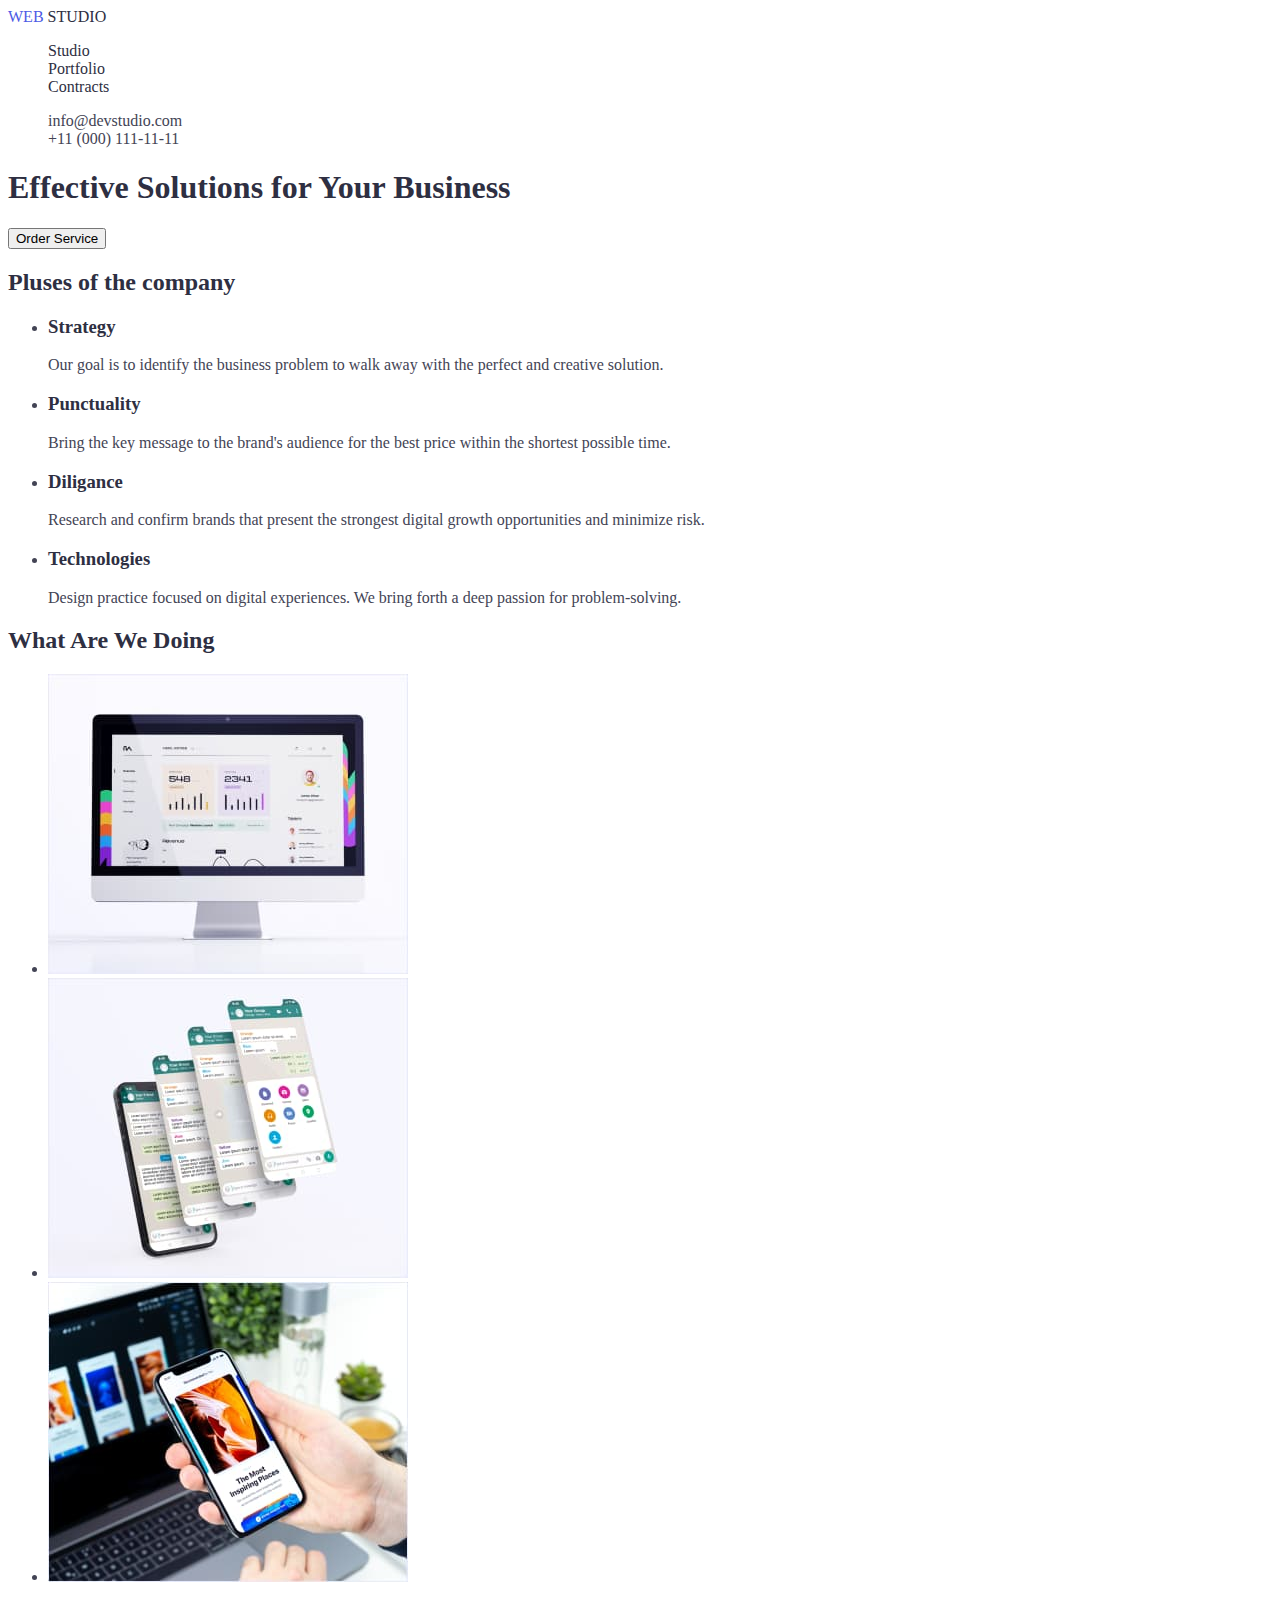
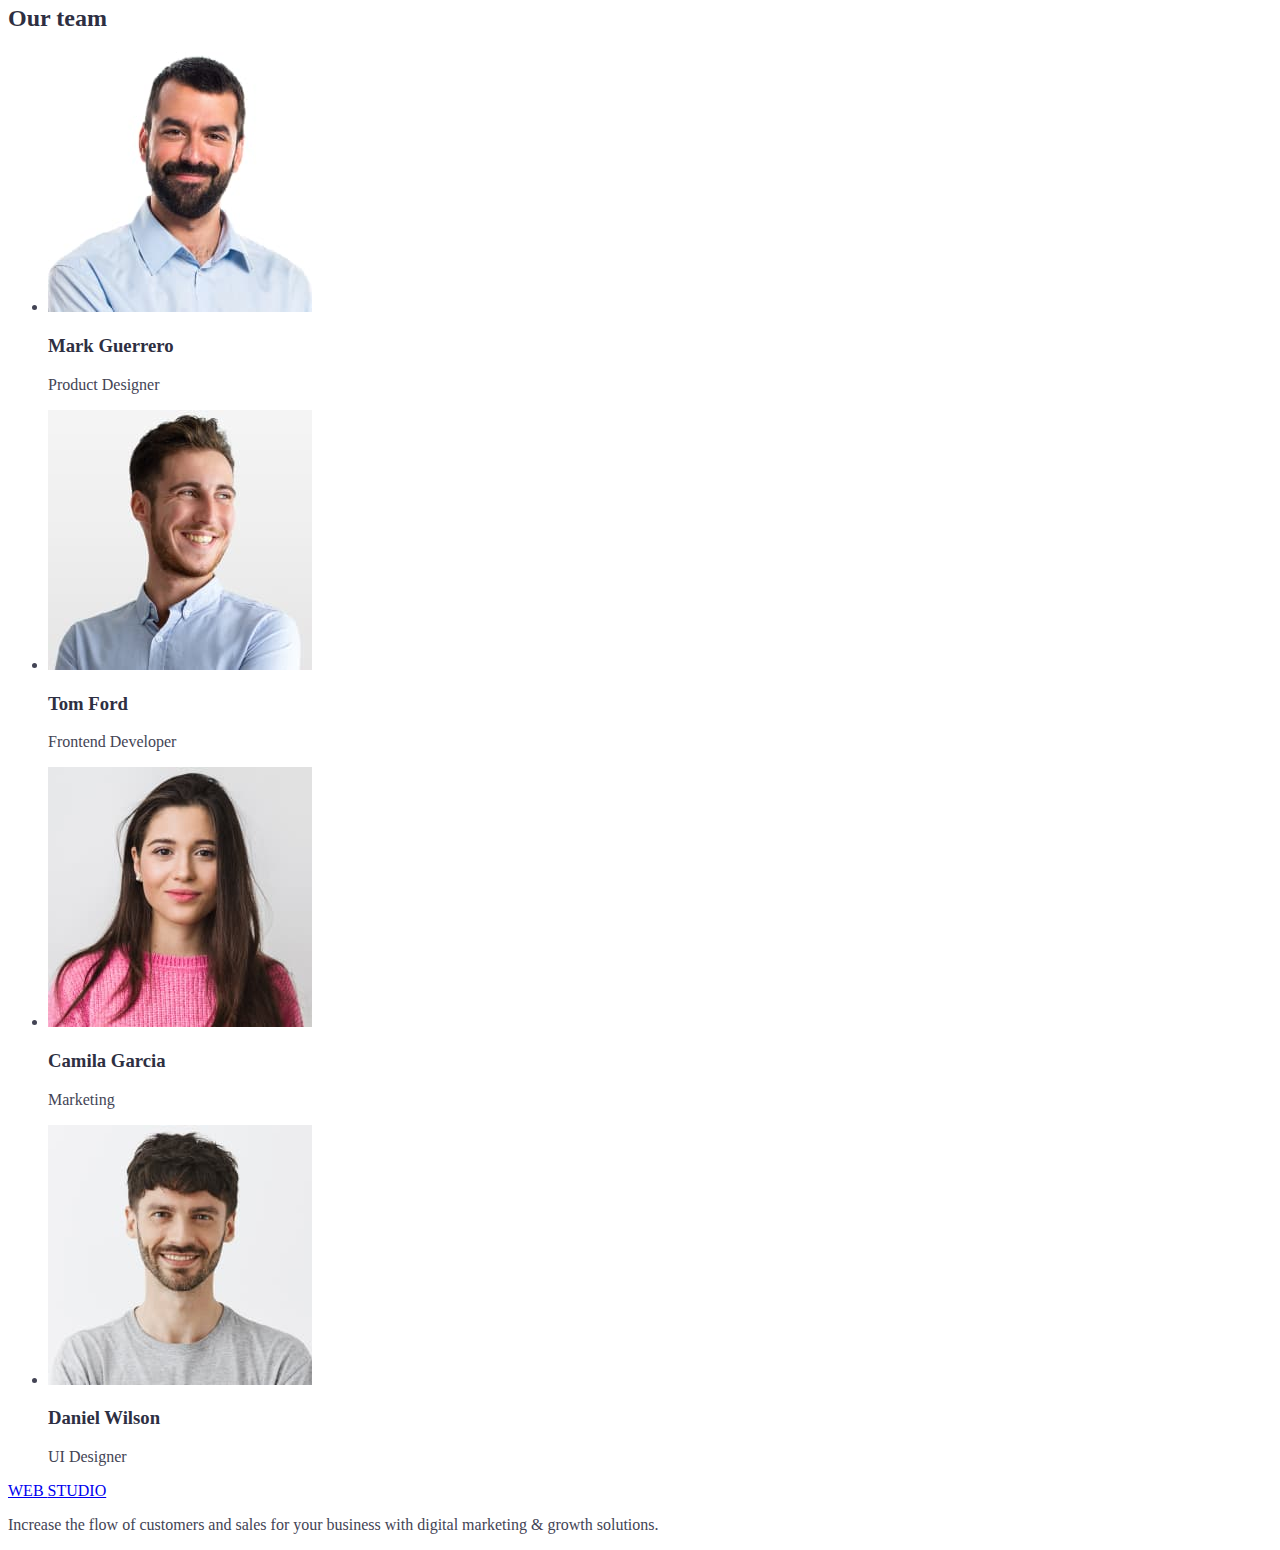
==== index.html @ 24e3e2a7 "first-save" ====
<!DOCTYPE html>
<html lang="en">
  <head>
    <meta charset="UTF-8" />
    <meta http-equiv="X-UA-Compatible" content="IE=edge"/>
    <meta name="viewport" content="width=device-width, initial-scale=1.0"/>
    <title>Document</title>
    <link rel="stylesheet" href="./css/style.css">
  </head>
  <body>
    <header>
      <a href="/" class="logo"> <span class="first-logo"> WEB </span> STUDIO </a>
      <nav>
        <ul class="nav-page list">
          <li><a href="" class="nav-page link">Studio</a></li>
          <li><a href="" class="nav-page link">Portfolio</a></li>
          <li><a href="" class="nav-page link">Contracts</a></li>
        </ul>
      </nav>
      <ul class="adress-nav list">
        <li><a class="adress-nav link" href="mailto:info@devstudio.com">info@devstudio.com</a></li>
        <li><a class="adress-nav link" href="tel:+110001111111">+11 (000) 111-11-11</a></li>
      </ul>
    </header>
    <main>
      <section>
        <h1>Effective Solutions for Your Business</h1>
        <button type="button">Order Service</button>
      </section>
      <section>
        <h2>Pluses of the company</h2>
        <ul class="features">
          <li>
            <h3>Strategy</h3>
            <p>
              Our goal is to identify the business problem to walk away with the
              perfect and creative solution.
            </p>
          </li>
          <li>
            <h3>Punctuality</h3>
            <p>
              Bring the key message to the brand's audience for the best price
              within the shortest possible time.
            </p>
          </li>
          <li>
            <h3>Diligance</h3>
            <p>
              Research and confirm brands that present the strongest digital
              growth opportunities and minimize risk.
            </p>
          </li>
          <li>
            <h3>Technologies</h3>
            <p>
              Design practice focused on digital experiences. We bring forth a
              deep passion for problem-solving.
            </p>
          </li>
        </ul>
      </section>

      <section>
        <h2>What Are We Doing</h2>
        <ul>
          <li><img src="./img/Rectangle71.jpg" alt="desktop" width="360"/></li>
          <li><img src="./img/Rectangle72.jpg" alt="phone" width="360"/></li>
          <li><img src="./img/Rectangle73.jpg" alt="phone" width="360"/></li>
        </ul>
      </section>

      <section>
        <h2>Our team</h2>
        <ul>
          <li>
            <img src="./img/img1.jpg" alt="co-worker" width="264"/>
            <h3>Mark Guerrero</h3>
            <p>Product Designer</p>
          </li>
          <li>
            <img src="./img/img2.jpg" alt="co-worker" width="264"/>
            <h3>Tom Ford</h3>
            <p>Frontend Developer</p>
          </li>
          <li>
            <img src="./img/img3.jpg" alt="co-worker" width="264"/>
            <h3>Camila Garcia</h3>
            <p>Marketing</p>
          </li>
          <li>
            <img src="./img/img4.jpg" alt="co-worker" width="264"/>
            <h3>Daniel Wilson</h3>
            <p>UI Designer</p>
          </li>
        </ul>
      </section>
    </main>
    <footer>
      <a href="/"> <span> WEB </span> STUDIO </a>
      <p>
        Increase the flow of customers and sales for your business with digital
        marketing & growth solutions.
      </p>
    </footer>
  </body>
</html>
---- css/style.css ----
:root{
    --headers-color: #2E2F42 ;
    --text-color: #434455;
}
/*the main color of headers #2E2F42 */
/* the main color of text #434455*/

/*main*/
h1,h2,h3,h4,h5,h6{
    color: var(--headers-color) ;
}

body{
    color: var(--text-color);
}
.list{
    list-style: none;
}
/*logotype*/
.logo{
    color: var(--headers-color);
    text-decoration: none;
}
.first-logo{
    color: #4D5AE5;
}

/* page navigation*/
.nav-page {
    color: #2E2F42;
    text-decoration: none;
}

.nav-page .link:hover, 
.nav-page .link:focus{
    color: #4D5AE5;
}

.adress-nav .link{
    color: #434455;
    text-decoration: none;

}
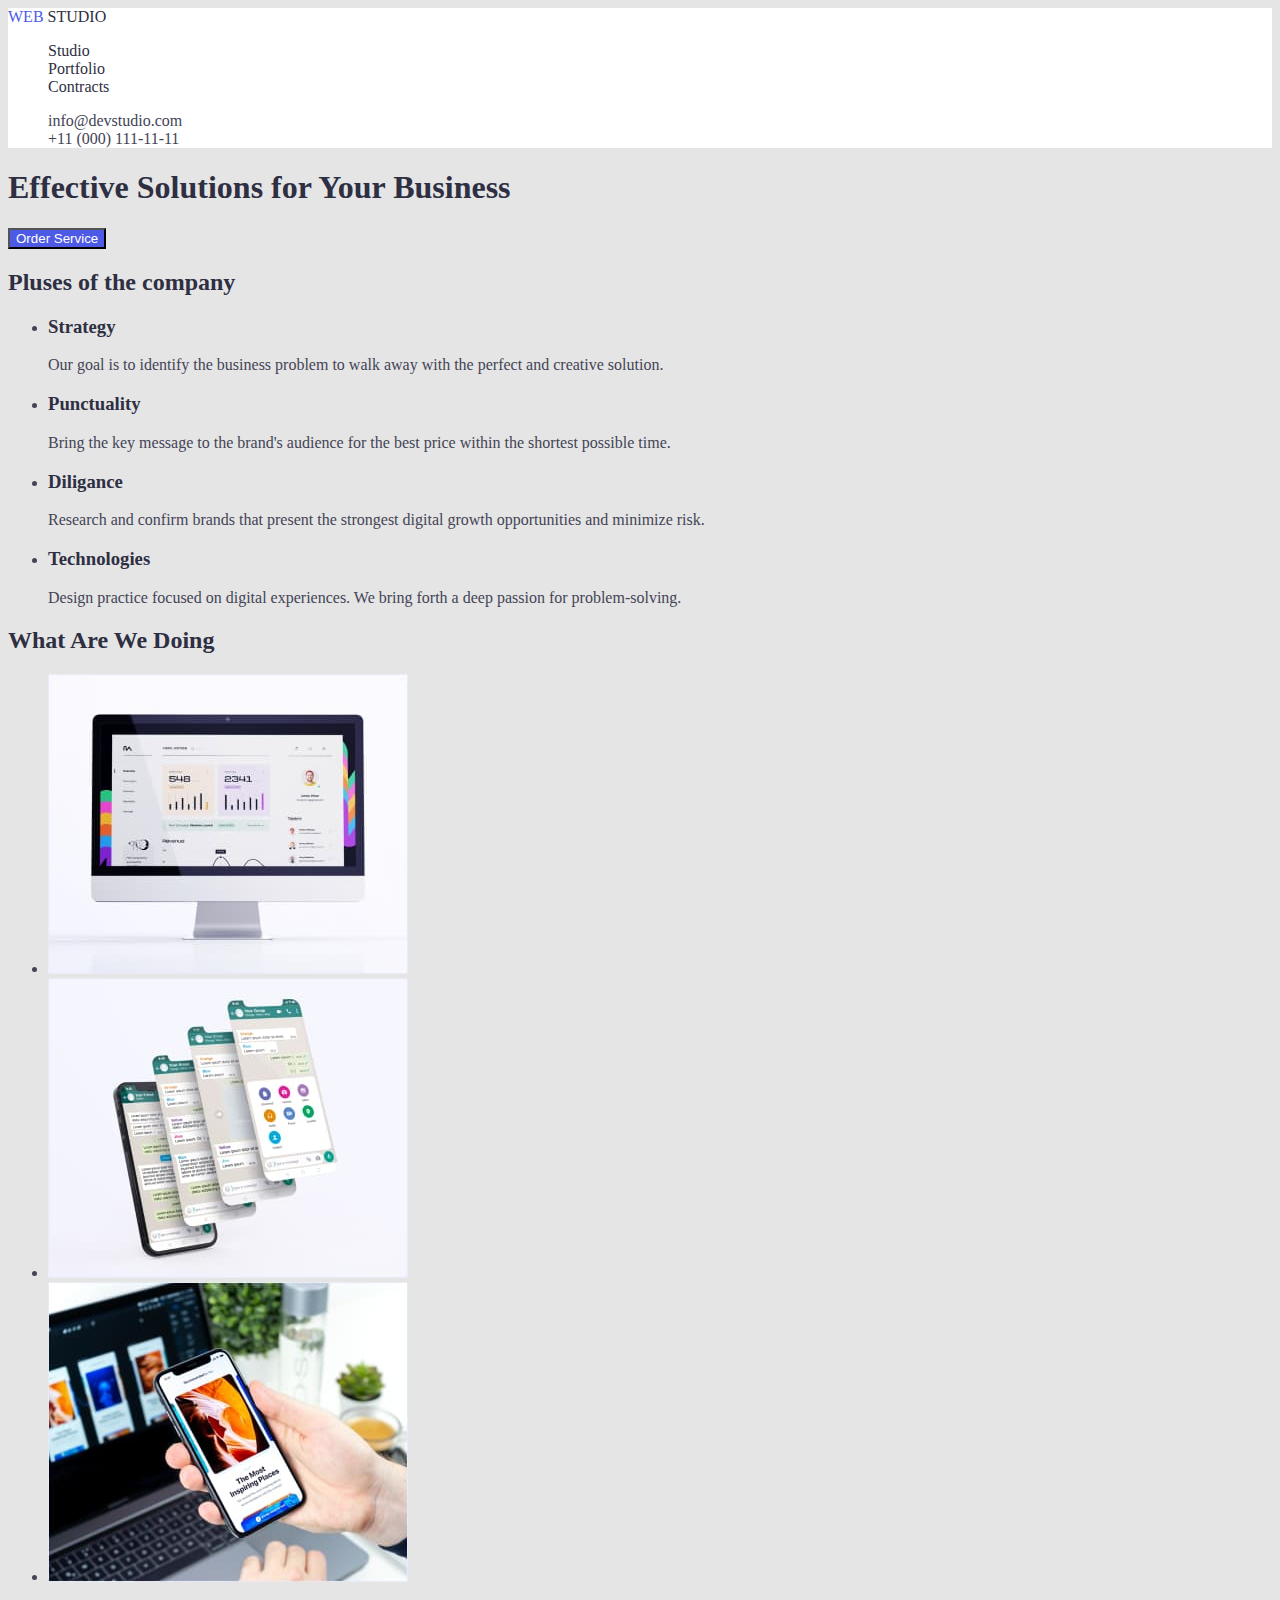
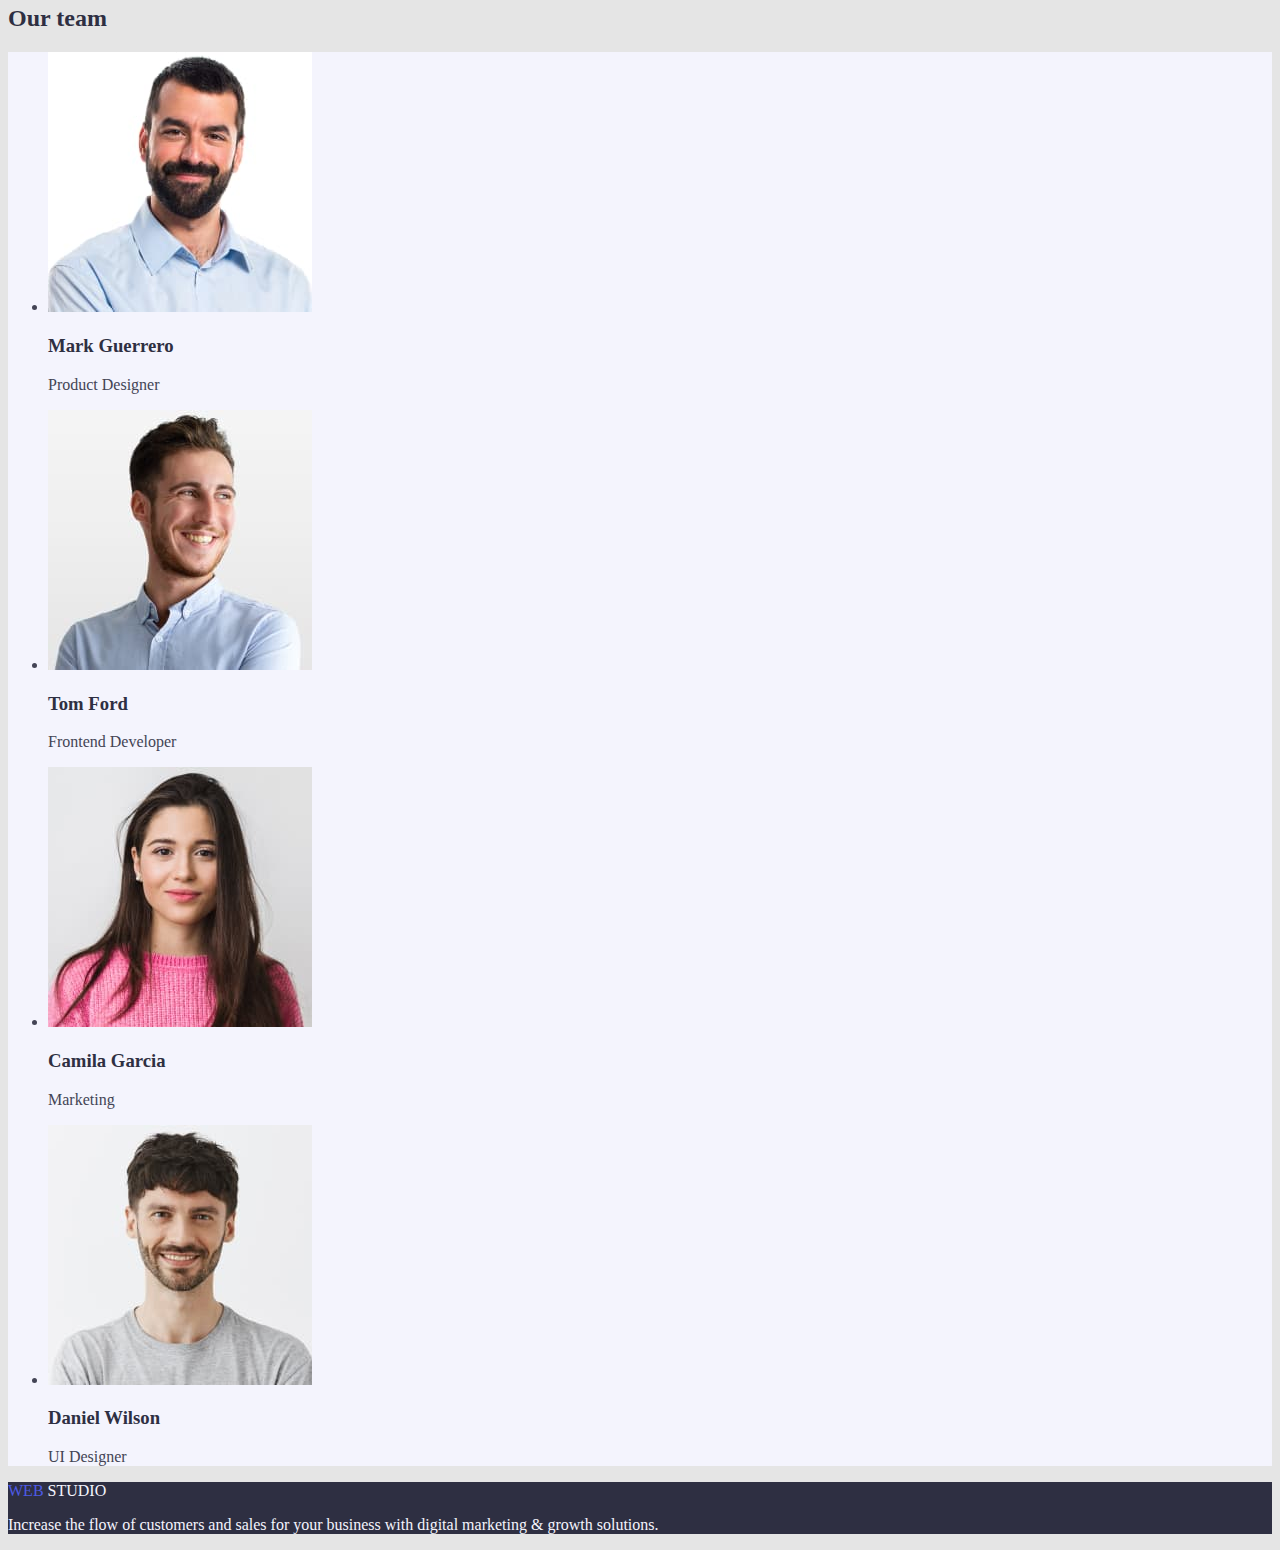
==== commit 42091ad7: "second-save" ====
--- a/index.html
+++ b/index.html
@@ -8,12 +8,12 @@
     <link rel="stylesheet" href="./css/style.css">
   </head>
   <body>
-    <header>
+    <header class="hero">
       <a href="/" class="logo"> <span class="first-logo"> WEB </span> STUDIO </a>
       <nav>
         <ul class="nav-page list">
           <li><a href="" class="nav-page link">Studio</a></li>
-          <li><a href="" class="nav-page link">Portfolio</a></li>
+          <li><a href="./portfolio.html" class="nav-page link">Portfolio</a></li>
           <li><a href="" class="nav-page link">Contracts</a></li>
         </ul>
       </nav>
@@ -25,11 +25,11 @@
     <main>
       <section>
         <h1>Effective Solutions for Your Business</h1>
-        <button type="button">Order Service</button>
+        <button type="button" class="button">Order Service</button>
       </section>
-      <section>
+      <section class="feature">
         <h2>Pluses of the company</h2>
-        <ul class="features">
+        <ul class="features-list">
           <li>
             <h3>Strategy</h3>
             <p>
@@ -61,9 +61,9 @@
         </ul>
       </section>
 
-      <section>
+      <section class="company">
         <h2>What Are We Doing</h2>
-        <ul>
+        <ul class="company-list">
           <li><img src="./img/Rectangle71.jpg" alt="desktop" width="360"/></li>
           <li><img src="./img/Rectangle72.jpg" alt="phone" width="360"/></li>
           <li><img src="./img/Rectangle73.jpg" alt="phone" width="360"/></li>
@@ -72,32 +72,32 @@
 
       <section>
         <h2>Our team</h2>
-        <ul>
+        <ul class="workers">
           <li>
             <img src="./img/img1.jpg" alt="co-worker" width="264"/>
-            <h3>Mark Guerrero</h3>
+            <h3 class="workers-name">Mark Guerrero</h3>
             <p>Product Designer</p>
           </li>
           <li>
             <img src="./img/img2.jpg" alt="co-worker" width="264"/>
-            <h3>Tom Ford</h3>
+            <h3 class="workers-name">Tom Ford</h3>
             <p>Frontend Developer</p>
           </li>
           <li>
             <img src="./img/img3.jpg" alt="co-worker" width="264"/>
-            <h3>Camila Garcia</h3>
+            <h3 class="workers-name">Camila Garcia</h3>
             <p>Marketing</p>
           </li>
           <li>
             <img src="./img/img4.jpg" alt="co-worker" width="264"/>
-            <h3>Daniel Wilson</h3>
+            <h3 class="workers-name">Daniel Wilson</h3>
             <p>UI Designer</p>
           </li>
         </ul>
       </section>
     </main>
-    <footer>
-      <a href="/"> <span> WEB </span> STUDIO </a>
+    <footer class="end">
+      <a href="/" class="end logo"> <span class="first-logo"> WEB </span> STUDIO </a>
       <p>
         Increase the flow of customers and sales for your business with digital
         marketing & growth solutions.
--- a/css/style.css
+++ b/css/style.css
@@ -12,17 +12,26 @@
 
 body{
     color: var(--text-color);
+    background-color:#E5E5E5;
 }
 .list{
     list-style: none;
 }
 /*logotype*/
+.hero{
+    background-color: #FFFFFF;
+}
 .logo{
     color: var(--headers-color);
     text-decoration: none;
 }
 .first-logo{
     color: #4D5AE5;
+}
+/*under header section*/
+.button{
+    color: #FFFFFF;
+    background-color: #4D5AE5;
 }
 
 /* page navigation*/
@@ -40,4 +49,26 @@
     color: #434455;
     text-decoration: none;
 
+}
+/*Features*/
+.feature{
+    background-color: #E5E5E5;
+}
+
+/*What are we doing*/
+.company{
+    background-color: #E5E5E5;
+
+}
+/*Workers*/
+.workers{
+background-color: #F4F4FD;
+}
+/* Footer*/
+.end .logo{
+    color:#F4F4FD;
+}
+.end{
+    color: #F4F4FD;
+    background-color:#2E2F42;
 }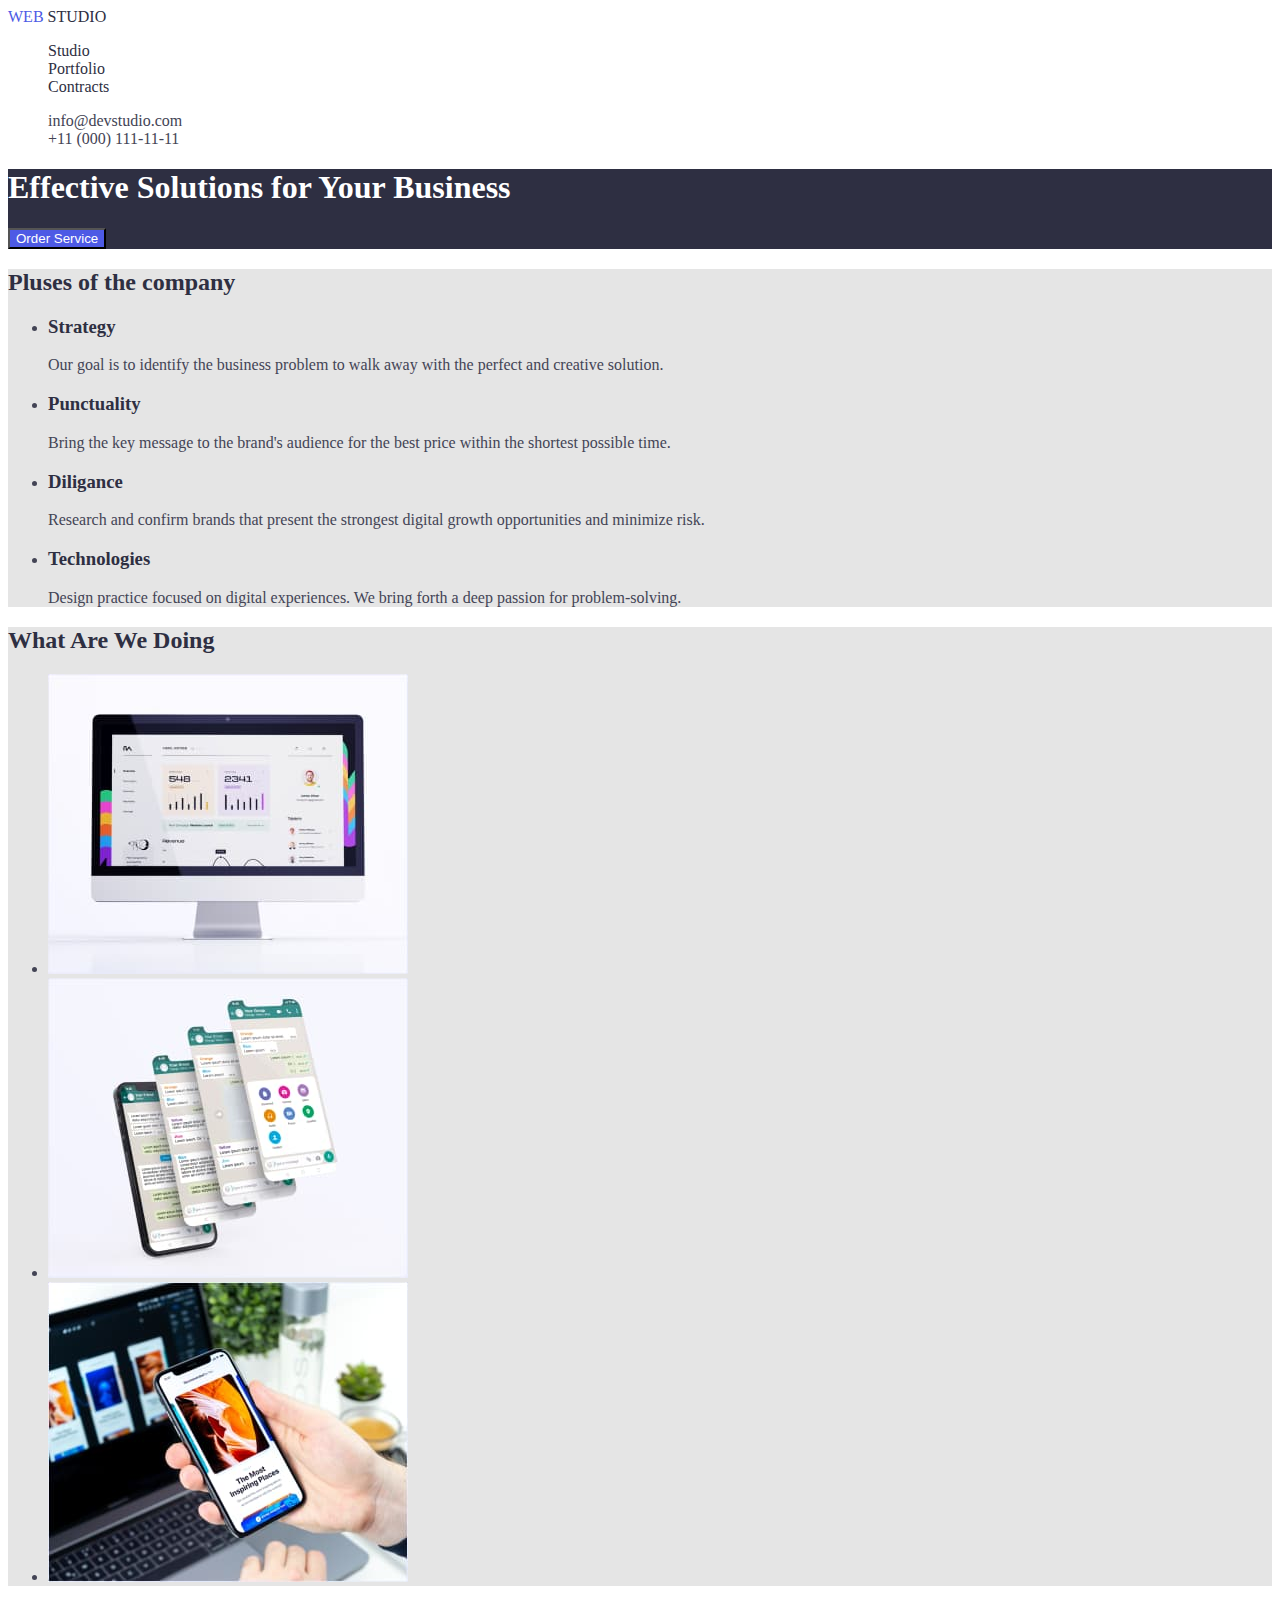
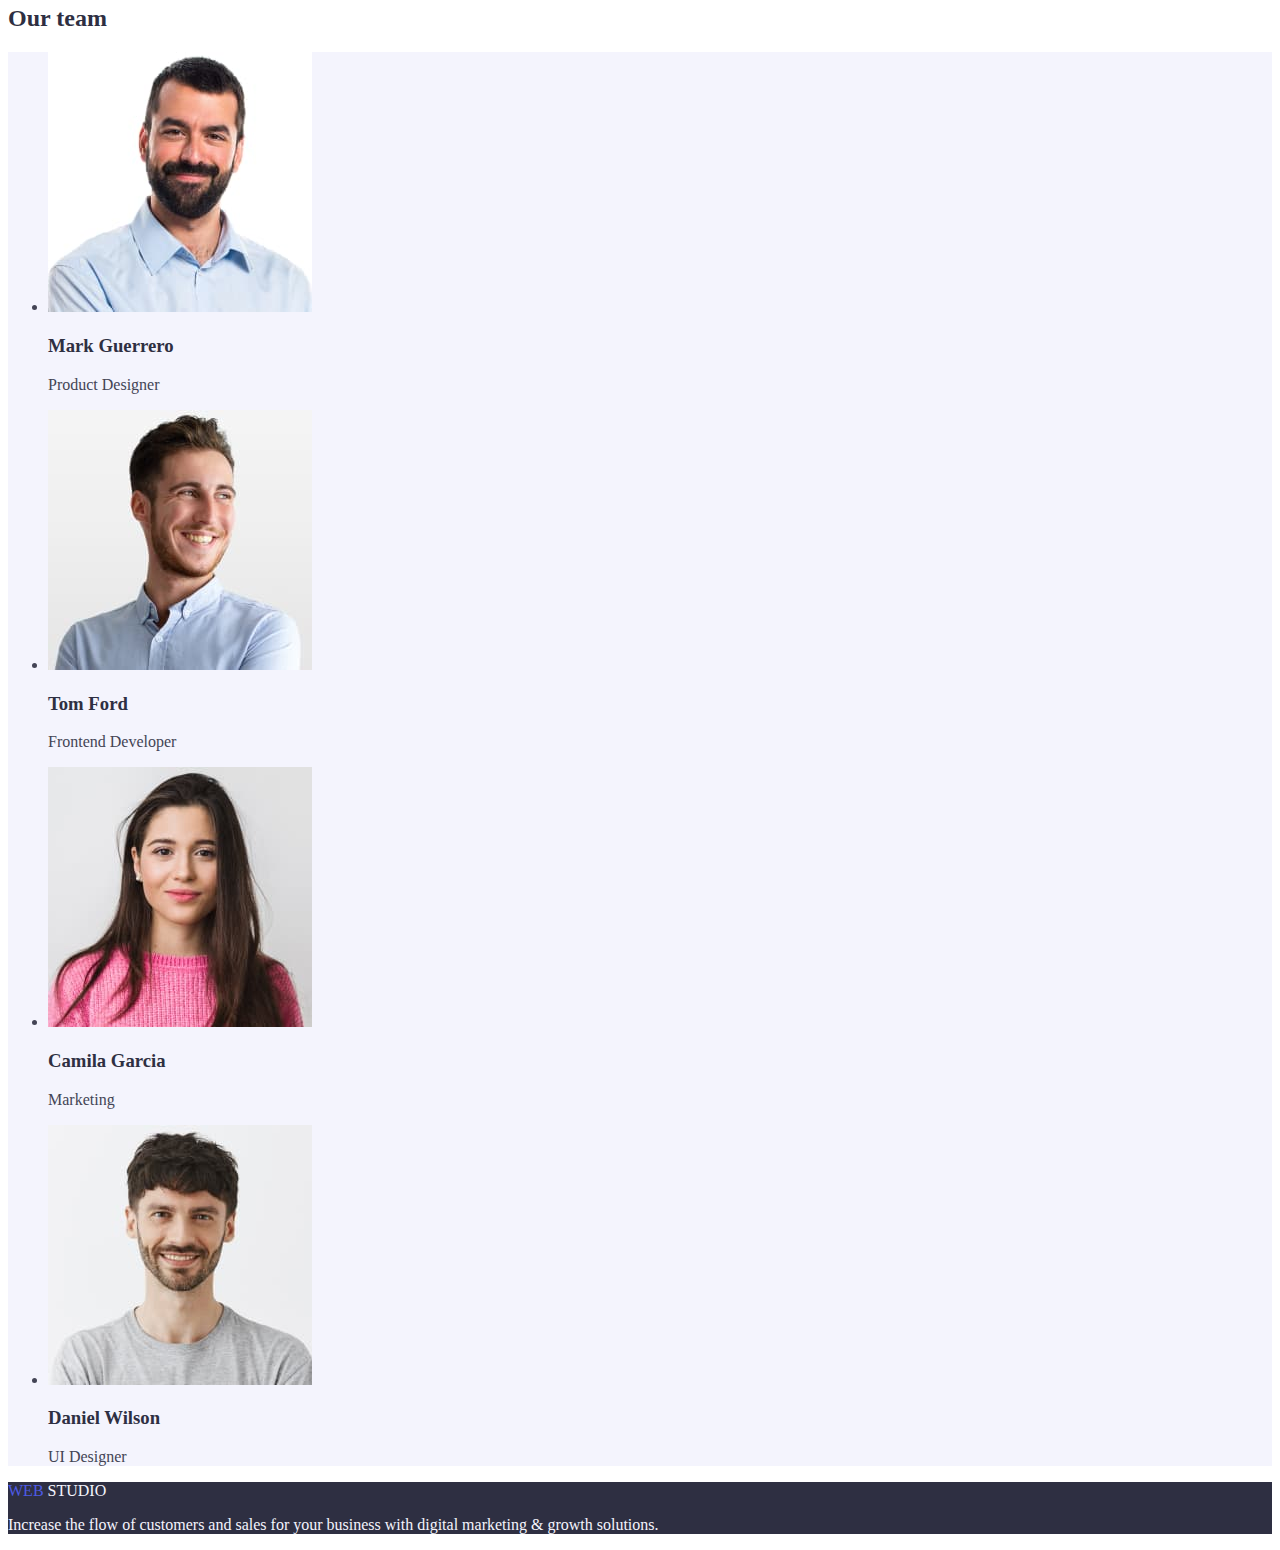
==== commit 57333ddb: "third-save" ====
--- a/index.html
+++ b/index.html
@@ -8,23 +8,23 @@
     <link rel="stylesheet" href="./css/style.css">
   </head>
   <body>
-    <header class="hero">
+    <header class="page">
       <a href="/" class="logo"> <span class="first-logo"> WEB </span> STUDIO </a>
       <nav>
         <ul class="nav-page list">
-          <li><a href="" class="nav-page link">Studio</a></li>
-          <li><a href="./portfolio.html" class="nav-page link">Portfolio</a></li>
-          <li><a href="" class="nav-page link">Contracts</a></li>
+          <li><a href="" class="link">Studio</a></li>
+          <li><a href="./portfolio.html"class="link">Portfolio</a></li>
+          <li><a href="" class="link">Contracts</a></li>
         </ul>
       </nav>
       <ul class="adress-nav list">
-        <li><a class="adress-nav link" href="mailto:info@devstudio.com">info@devstudio.com</a></li>
-        <li><a class="adress-nav link" href="tel:+110001111111">+11 (000) 111-11-11</a></li>
+        <li><a class="link" href="mailto:info@devstudio.com">info@devstudio.com</a></li>
+        <li><a class="link" href="tel:+110001111111">+11 (000) 111-11-11</a></li>
       </ul>
     </header>
     <main>
-      <section>
-        <h1>Effective Solutions for Your Business</h1>
+      <section class="hero">
+        <h1 class="tittle">Effective Solutions for Your Business</h1>
         <button type="button" class="button">Order Service</button>
       </section>
       <section class="feature">
--- a/css/style.css
+++ b/css/style.css
@@ -12,13 +12,12 @@
 
 body{
     color: var(--text-color);
-    background-color:#E5E5E5;
 }
 .list{
     list-style: none;
 }
 /*logotype*/
-.hero{
+.page{
     background-color: #FFFFFF;
 }
 .logo{
@@ -27,11 +26,6 @@
 }
 .first-logo{
     color: #4D5AE5;
-}
-/*under header section*/
-.button{
-    color: #FFFFFF;
-    background-color: #4D5AE5;
 }
 
 /* page navigation*/
@@ -44,12 +38,31 @@
 .nav-page .link:focus{
     color: #4D5AE5;
 }
+.nav-page .link{
+    text-decoration: none;
+    color: #2E2F42;
+}
+.nav-page .link.current{
+    color: #4D5AE5;
+}
 
 .adress-nav .link{
     color: #434455;
     text-decoration: none;
 
 }
+/*under header section*/
+.hero{
+    background-color: #2E2F42;
+}
+.hero .tittle{
+    color: #FFFFFF;
+}
+.button{
+    color: #FFFFFF;
+    background-color: #4D5AE5;
+}
+
 /*Features*/
 .feature{
     background-color: #E5E5E5;
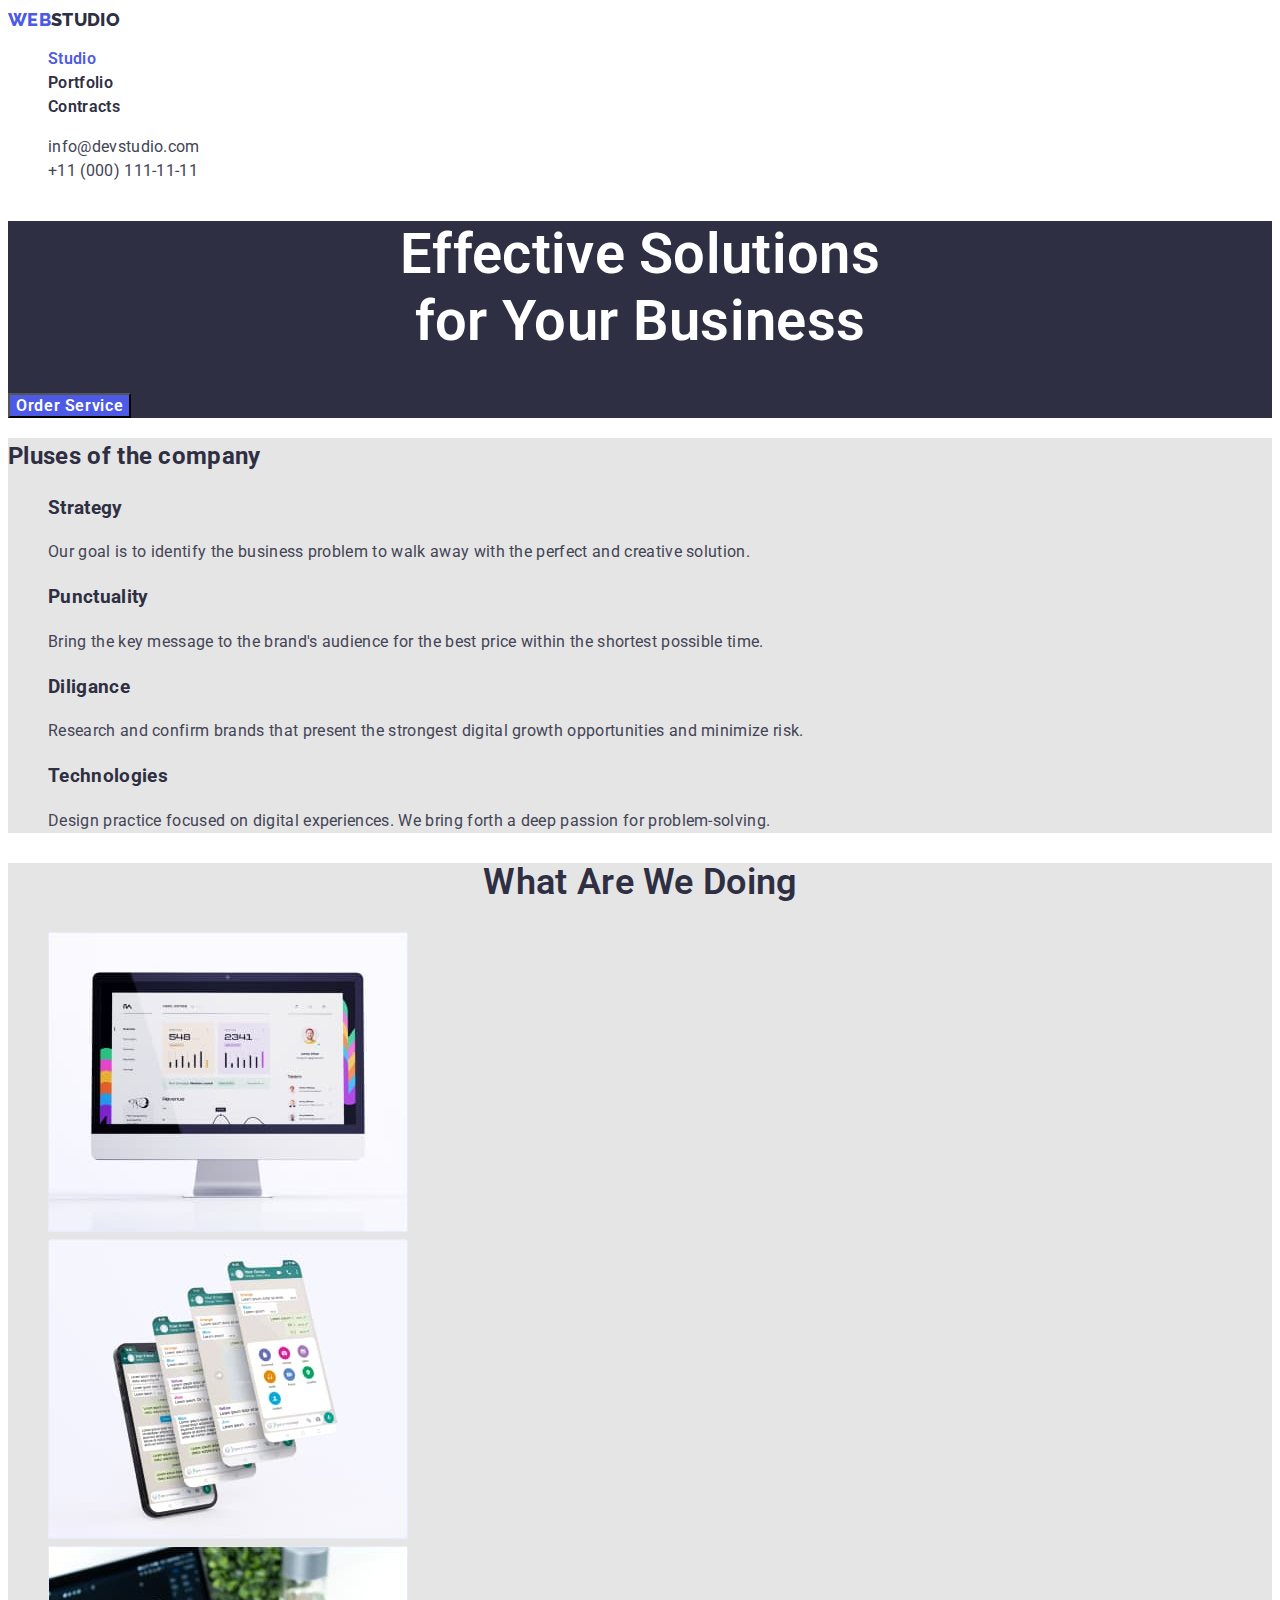
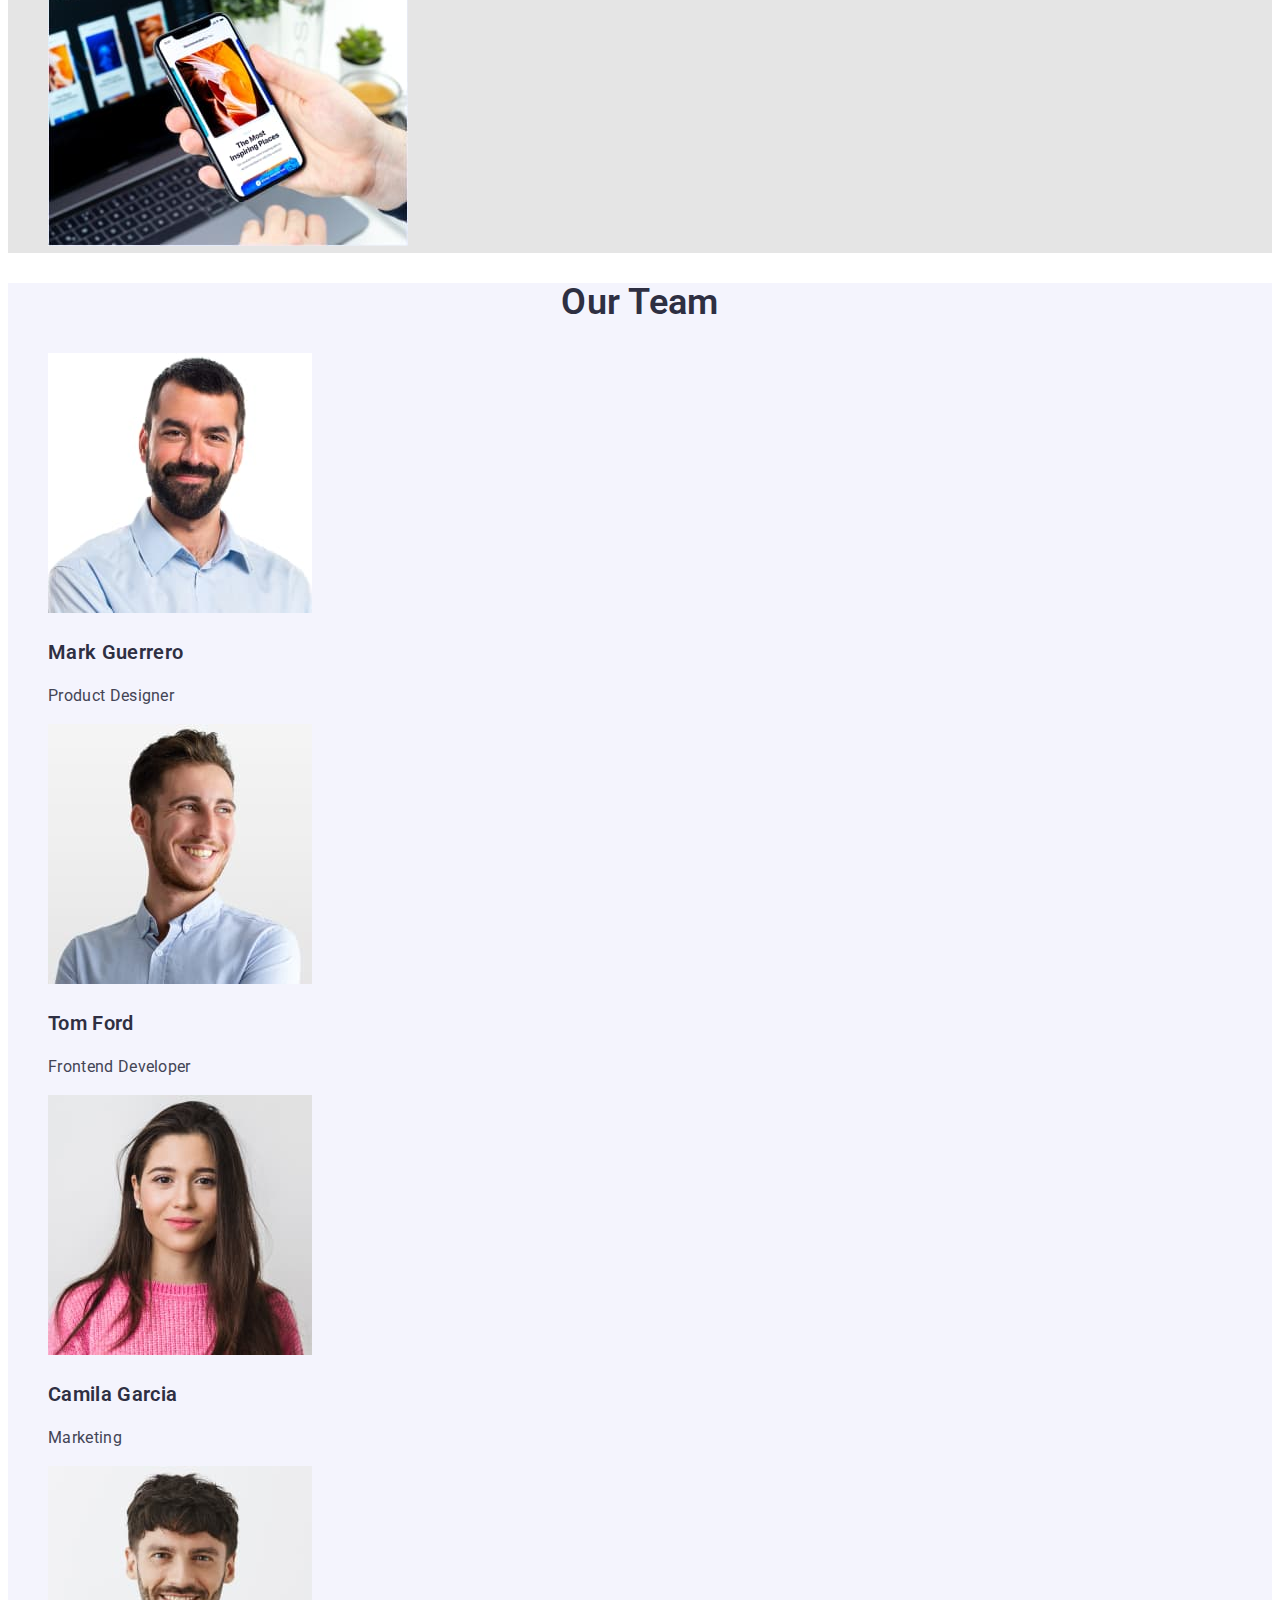
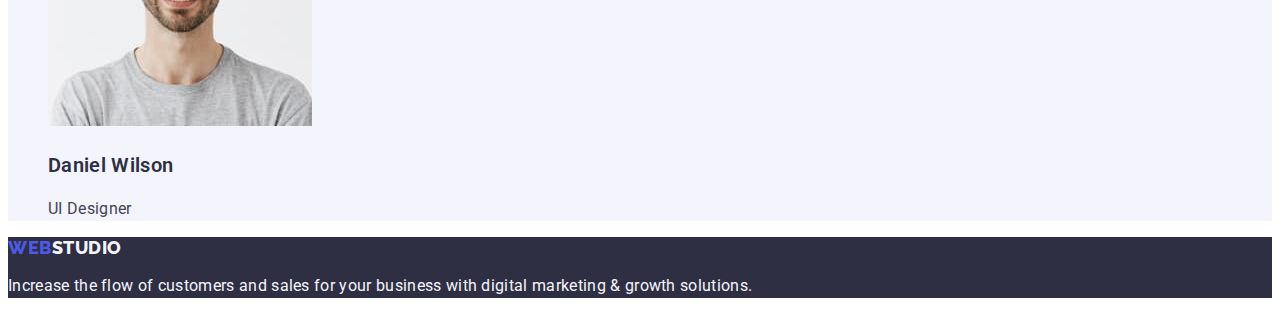
==== commit d0308728: "finnal" ====
--- a/index.html
+++ b/index.html
@@ -2,58 +2,70 @@
 <html lang="en">
   <head>
     <meta charset="UTF-8" />
-    <meta http-equiv="X-UA-Compatible" content="IE=edge"/>
-    <meta name="viewport" content="width=device-width, initial-scale=1.0"/>
+    <meta http-equiv="X-UA-Compatible" content="IE=edge" />
+    <meta name="viewport" content="width=device-width, initial-scale=1.0" />
     <title>Document</title>
-    <link rel="stylesheet" href="./css/style.css">
+    <link
+      href="https://fonts.googleapis.com/css2?family=Raleway:wght@800&family=Roboto:wght@400;700&display=swap"
+      rel="stylesheet"
+    />
+    <link rel="stylesheet" href="./css/style.css" />
   </head>
   <body>
     <header class="page">
-      <a href="/" class="logo"> <span class="first-logo"> WEB </span> STUDIO </a>
+      <a href="/" class="logo">
+        <span class="first-logo"> WEB </span> STUDIO
+      </a>
       <nav>
         <ul class="nav-page list">
-          <li><a href="" class="link">Studio</a></li>
-          <li><a href="./portfolio.html"class="link">Portfolio</a></li>
+          <li><a href="" class="link current">Studio</a></li>
+          <li><a href="./portfolio.html" class="link">Portfolio</a></li>
           <li><a href="" class="link">Contracts</a></li>
         </ul>
       </nav>
       <ul class="adress-nav list">
-        <li><a class="link" href="mailto:info@devstudio.com">info@devstudio.com</a></li>
-        <li><a class="link" href="tel:+110001111111">+11 (000) 111-11-11</a></li>
+        <li>
+          <a class="link" href="mailto:info@devstudio.com"
+            >info@devstudio.com</a
+          >
+        </li>
+        <li>
+          <a class="link" href="tel:+110001111111">+11 (000) 111-11-11</a>
+        </li>
       </ul>
     </header>
     <main>
       <section class="hero">
-        <h1 class="tittle">Effective Solutions for Your Business</h1>
+        <h1 class="tittle">Effective Solutions<br />for Your Business</h1>
         <button type="button" class="button">Order Service</button>
       </section>
       <section class="feature">
         <h2>Pluses of the company</h2>
-        <ul class="features-list">
+        <ul class="features list">
           <li>
-            <h3>Strategy</h3>
-            <p>
+            <h3 class="tittle">Strategy</h3>
+            <p class="text">
               Our goal is to identify the business problem to walk away with the
               perfect and creative solution.
             </p>
           </li>
           <li>
-            <h3>Punctuality</h3>
-            <p>
+            <h3 class="tittle">Punctuality</h3>
+            <p class="text">
               Bring the key message to the brand's audience for the best price
               within the shortest possible time.
             </p>
           </li>
           <li>
-            <h3>Diligance</h3>
-            <p>
+            <h3 class="tittle">Diligance</h3>
+            <p class="text">
               Research and confirm brands that present the strongest digital
               growth opportunities and minimize risk.
             </p>
           </li>
           <li>
-            <h3>Technologies</h3>
-            <p>
+            <h3 class="tittle">Technologies</h3>
+            <p class="text">
               Design practice focused on digital experiences. We bring forth a
               deep passion for problem-solving.
             </p>
@@ -62,46 +74,48 @@
       </section>
 
       <section class="company">
-        <h2>What Are We Doing</h2>
-        <ul class="company-list">
-          <li><img src="./img/Rectangle71.jpg" alt="desktop" width="360"/></li>
-          <li><img src="./img/Rectangle72.jpg" alt="phone" width="360"/></li>
-          <li><img src="./img/Rectangle73.jpg" alt="phone" width="360"/></li>
+        <h2 class="company-tittle">What Are We Doing</h2>
+        <ul class="company list">
+          <li><img src="./img/Rectangle71.jpg" alt="desktop" width="360" /></li>
+          <li><img src="./img/Rectangle72.jpg" alt="phone" width="360" /></li>
+          <li><img src="./img/Rectangle73.jpg" alt="phone" width="360" /></li>
         </ul>
       </section>
 
-      <section>
-        <h2>Our team</h2>
-        <ul class="workers">
+      <section class="team">
+        <h2 class="team-tittle">Our team</h2>
+        <ul class="workers list">
           <li>
-            <img src="./img/img1.jpg" alt="co-worker" width="264"/>
-            <h3 class="workers-name">Mark Guerrero</h3>
+            <img src="./img/img1.jpg" alt="co-worker" width="264" />
+            <h3 class="name">Mark Guerrero</h3>
             <p>Product Designer</p>
           </li>
           <li>
-            <img src="./img/img2.jpg" alt="co-worker" width="264"/>
-            <h3 class="workers-name">Tom Ford</h3>
+            <img src="./img/img2.jpg" alt="co-worker" width="264" />
+            <h3 class="name">Tom Ford</h3>
             <p>Frontend Developer</p>
           </li>
           <li>
-            <img src="./img/img3.jpg" alt="co-worker" width="264"/>
-            <h3 class="workers-name">Camila Garcia</h3>
+            <img src="./img/img3.jpg" alt="co-worker" width="264" />
+            <h3 class="name">Camila Garcia</h3>
             <p>Marketing</p>
           </li>
           <li>
-            <img src="./img/img4.jpg" alt="co-worker" width="264"/>
-            <h3 class="workers-name">Daniel Wilson</h3>
+            <img src="./img/img4.jpg" alt="co-worker" width="264" />
+            <h3 class="name">Daniel Wilson</h3>
             <p>UI Designer</p>
           </li>
         </ul>
       </section>
     </main>
     <footer class="end">
-      <a href="/" class="end logo"> <span class="first-logo"> WEB </span> STUDIO </a>
-      <p>
+      <a href="/" class="end logo">
+        <span class="first-logo"> WEB </span> STUDIO
+      </a>
+      <p class="text">
         Increase the flow of customers and sales for your business with digital
         marketing & growth solutions.
       </p>
     </footer>
   </body>
-</html>+</html>
--- a/css/style.css
+++ b/css/style.css
@@ -1,87 +1,157 @@
-:root{
-    --headers-color: #2E2F42 ;
-    --text-color: #434455;
+:root {
+  --headers-color: #2e2f42;
+  --text-color: #434455;
+  --primaty-bcg-color: #e5e5e5;
+  --hover-link-color: #4d5ae5;
 }
 /*the main color of headers #2E2F42 */
 /* the main color of text #434455*/
 
 /*main*/
-h1,h2,h3,h4,h5,h6{
-    color: var(--headers-color) ;
+h1,
+h2,
+h3,
+h4,
+h5,
+h6 {
+  color: var(--headers-color);
 }
 
-body{
-    color: var(--text-color);
+body {
+  color: var(--text-color);
+  font-family: Roboto, sans-serif;
+  letter-spacing: 0.02em;
+  font-size: 16px;
+  line-height: 1.5;
 }
-.list{
-    list-style: none;
+.list {
+  list-style: none;
 }
 /*logotype*/
-.page{
-    background-color: #FFFFFF;
+.page {
+  background-color: #ffffff;
 }
-.logo{
-    color: var(--headers-color);
-    text-decoration: none;
+.logo {
+  color: var(--headers-color);
+  text-decoration: none;
+  font-family: Raleway, sans-serif;
+  font-weight: 800;
+  font-size: 18px;
+  line-height: 1.3;
+  display: flex;
 }
-.first-logo{
-    color: #4D5AE5;
+.first-logo {
+  color: #4d5ae5;
 }
 
 /* page navigation*/
 .nav-page {
-    color: #2E2F42;
-    text-decoration: none;
+  color: #2e2f42;
+  text-decoration: none;
+  font-weight: 600;
+  font-size: 16px;
+  line-height: 1.5;
 }
 
-.nav-page .link:hover, 
-.nav-page .link:focus{
-    color: #4D5AE5;
+.nav-page .link:hover,
+.nav-page .link:focus {
+  color: var(--hover-link-color);
 }
-.nav-page .link{
-    text-decoration: none;
-    color: #2E2F42;
+.nav-page .link {
+  text-decoration: none;
+  color: #2e2f42;
 }
-.nav-page .link.current{
-    color: #4D5AE5;
+.nav-page .link.current {
+  color: var(--hover-link-color);
+}
+.adress-nav .link:hover,
+.adress-nav .link:focus {
+  color: var(--hover-link-color);
 }
 
-.adress-nav .link{
-    color: #434455;
-    text-decoration: none;
-
+.adress-nav .link {
+  color: #434455;
+  text-decoration: none;
+  font-size: 16px;
+  line-height: 1.5;
 }
 /*under header section*/
-.hero{
-    background-color: #2E2F42;
+.hero {
+  background-color: #2e2f42;
 }
-.hero .tittle{
-    color: #FFFFFF;
+.hero .tittle {
+  color: #ffffff;
+  font-weight: 600;
+  font-size: 56px;
+  line-height: 1.2;
+  text-align: center;
 }
-.button{
-    color: #FFFFFF;
-    background-color: #4D5AE5;
+.button {
+  color: #ffffff;
+  background-color: #4d5ae5;
+  font-family: inherit;
+  font-weight: 600;
+  font-size: 16px;
+  line-height: 1.19;
+  align-items: center;
+  letter-spacing: 0.04em;
 }
 
 /*Features*/
-.feature{
-    background-color: #E5E5E5;
+.feature {
+  background-color: var(--primaty-bcg-color);
+}
+.features .list.tittle {
+  font-weight: 600;
+  font-size: 20px;
+  line-height: 1.2;
+}
+.features .text {
+  font-weight: 400;
 }
 
 /*What are we doing*/
-.company{
-    background-color: #E5E5E5;
-
+.company {
+  background-color: var(--primaty-bcg-color);
+}
+.company-tittle {
+  font-weight: 600;
+  font-size: 36px;
+  line-height: 1.1;
+  text-align: center;
+  text-transform: capitalize;
 }
 /*Workers*/
-.workers{
-background-color: #F4F4FD;
+.team {
+  background-color: #f4f4fd;
+}
+.team-tittle {
+  font-weight: 600;
+  font-size: 36px;
+  line-height: 1.1;
+  text-align: center;
+  text-transform: capitalize;
+}
+.workers .name {
+  font-weight: 600;
+  font-size: 20px;
+  line-height: 1.2;
 }
 /* Footer*/
-.end .logo{
-    color:#F4F4FD;
+.end .logo {
+  color: #f4f4fd;
+  font-weight: 800;
+  font-size: 18px;
+  line-height: 1.2;
+  display: flex;
+  letter-spacing: 0.03em;
+  text-transform: uppercase;
 }
-.end{
-    color: #F4F4FD;
-    background-color:#2E2F42;
-}+.end {
+  color: #f4f4fd;
+  background-color: #2e2f42;
+}
+.end .text {
+  font-size: 16px;
+  line-height: 1.5;
+}
